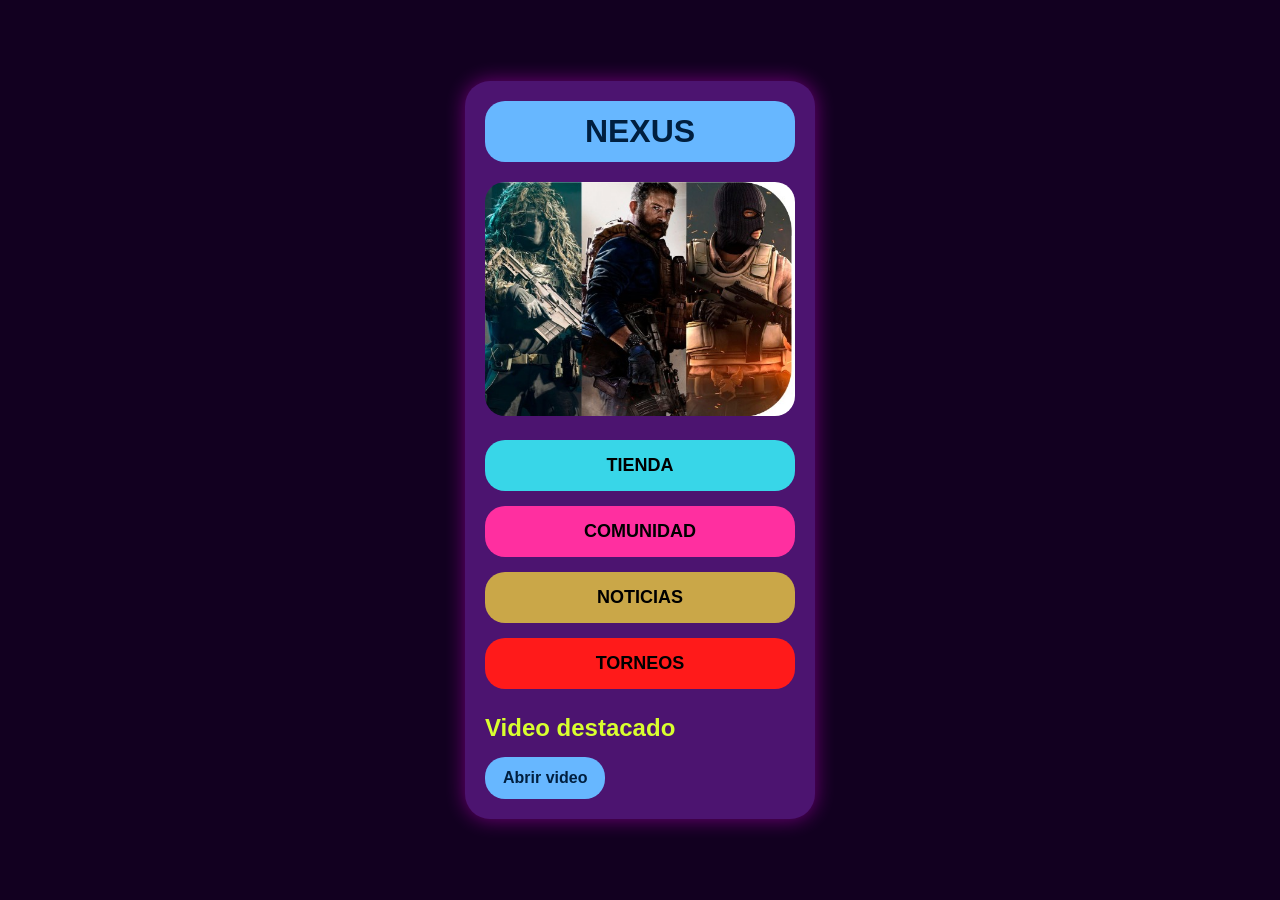
==== index.html @ 2d4bef88 "Add files via upload" ====
<!DOCTYPE html>
<html lang="es">
<head>
<meta charset="UTF-8">
<meta name="viewport" content="width=device-width, initial-scale=1.0">
<title>Nexus Gaming</title>
<link rel="stylesheet" href="css/styles.css">
</head>
<body>
<div class="container">

<div class="logo"><h1>NEXUS</h1></div>

<div class="banner">
<img src="img/banner.jpg" alt="banner">
</div>

<div class="menu">
<a href="tienda.html"><button class="btn tienda">TIENDA</button></a>
<a href="comunidad.html"><button class="btn comunidad">COMUNIDAD</button></a>
<a href="noticias.html"><button class="btn noticias">NOTICIAS</button></a>
<a href="torneos.html"><button class="btn torneos">TORNEOS</button></a>
</div>

<div class="video-section">
  <h2>Video destacado</h2>
  <a href="#" id="openVideoLink" class="video-link">Abrir video</a>
  <div id="videoPreview" class="video-preview hidden">
    <iframe width="560" height="315" src="https://www.youtube.com/embed/ajAK6T1wZIY?si=gCDm50RQ7XfaQ70a" title="YouTube video player" frameborder="0" allow="accelerometer; autoplay; clipboard-write; encrypted-media; gyroscope; picture-in-picture; web-share" referrerpolicy="strict-origin-when-cross-origin" allowfullscreen></iframe>
  </div>
</div>

</div>
<script>
  document.getElementById('openVideoLink').addEventListener('click', function(event) {
    event.preventDefault();
    document.getElementById('videoPreview').classList.remove('hidden');
  });
</script>
</body>
</html>
---- css/styles.css ----
*{
margin:0;
padding:0;
box-sizing:border-box;
}

body{
background:#120020;
font-family:Arial, sans-serif;
display:flex;
justify-content:center;
align-items:center;
min-height:100vh;
padding:20px;
}

.container{
width:350px;
background:#4c1470;
padding:20px;
border-radius:25px;
text-align:center;
box-shadow:0 0 20px rgba(255,0,255,0.4);
}

.logo h1{
background:#67b7ff;
padding:12px;
border-radius:20px;
color:#001f3f;
margin-bottom:20px;
}

.banner img,
.imagen,
.card img{
width:100%;
border-radius:20px;
}

.menu{
display:flex;
flex-direction:column;
gap:15px;
margin-top:20px;
}

.btn,
.btn-extra,
.salir{
width:100%;
padding:15px;
border:none;
border-radius:20px;
font-size:18px;
font-weight:bold;
cursor:pointer;
transition:0.3s;
}

.btn:hover,
.btn-extra:hover,
.salir:hover{
transform:scale(1.05);
}

.tienda{background:#38d6e8;}
.comunidad{background:#ff2fa0;}
.noticias{background:#caa748;}
.torneos{background:#ff1a1a;}

.video-section{
margin-top:25px;
text-align:left;
color:#ffffff;
}

.video-section h2{
margin-bottom:15px;
color:#d9ff2f;
}

.video-link{
display:inline-block;
padding:12px 18px;
border-radius:20px;
background:#67b7ff;
color:#001f3f;
font-weight:bold;
text-decoration:none;
transition:0.3s;
}

.video-link:hover{
transform:scale(1.03);
}

.video-preview{
margin-top:15px;
background:#2d0a3f;
padding:15px;
border-radius:20px;
}

.video-preview.hidden{
display:none;
}

.video-preview iframe{
width:100%;
height:200px;
border:none;
border-radius:16px;
}

.cards{
display:flex;
flex-direction:column;
gap:20px;
margin:20px 0;
}

.card{
background:#1e1e1e;
padding:10px;
border-radius:20px;
}

.video-section{
margin-top:25px;
text-align:left;
color:#ffffff;
}

.video-section h2{
margin-bottom:15px;
color:#d9ff2f;
}

.video-form{
display:flex;
flex-direction:column;
gap:12px;
}

.video-form input{
width:100%;
padding:12px;
border-radius:15px;
border:1px solid #6f3f8f;
background:#240033;
color:#ffffff;
}

.video-form input::placeholder{
color:#bbbbbb;
}

.video-preview{
margin-top:15px;
background:#2d0a3f;
padding:15px;
border-radius:20px;
min-height:180px;
}

.video-preview p{
color:#dddddd;
}

.video-preview iframe{
width:100%;
height:200px;
border:none;
border-radius:16px;
}

.card h2{
color:white;
margin-top:10px;
}

.imagen{
margin:20px 0;
}

.btn-extra{
background:#d9ff2f;
margin-bottom:15px;
}

.salir{
background:#ff4d6d;
color:white;
margin-top:20px;
}
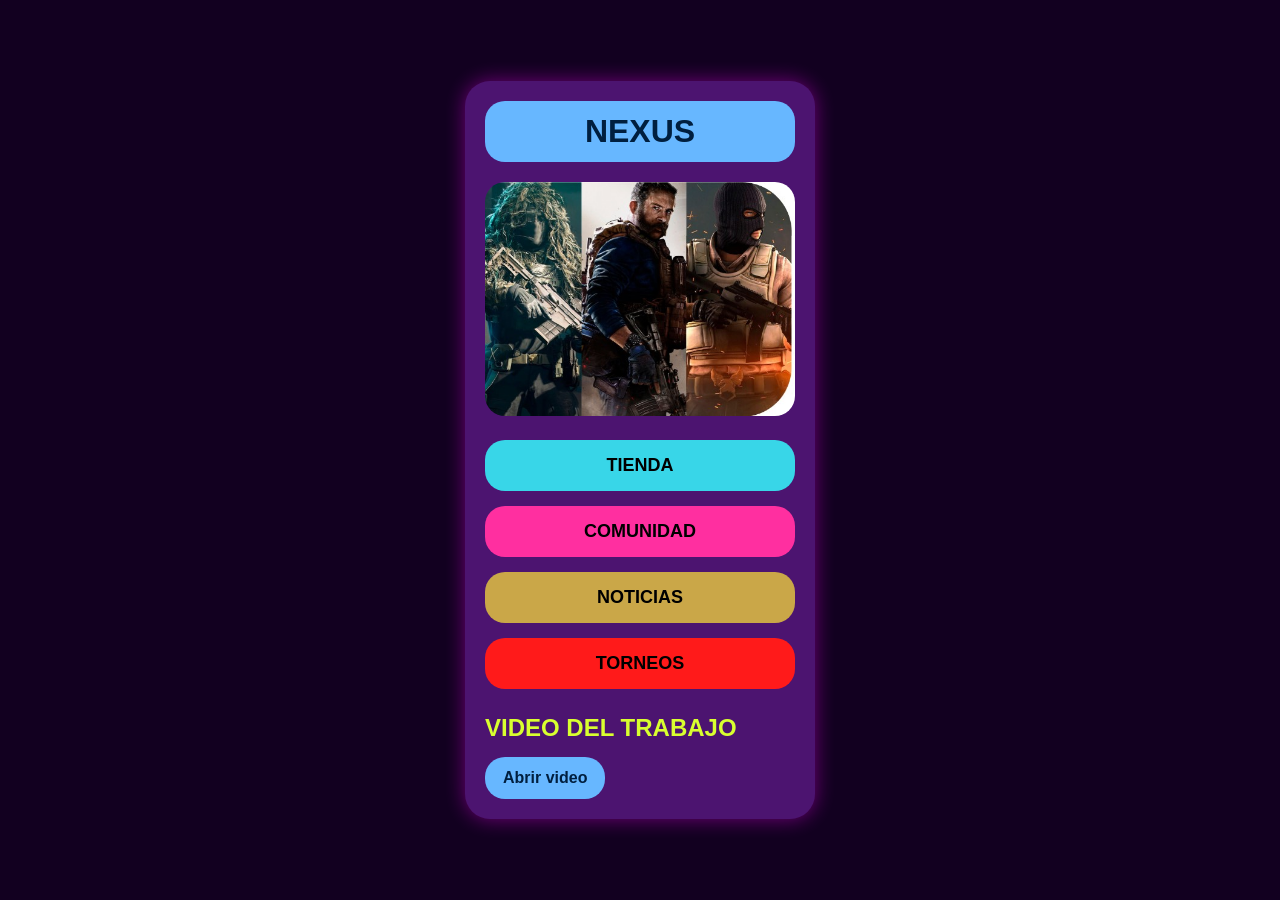
==== commit 8ef9ceab: "Update video section heading in index.html" ====
--- a/index.html
+++ b/index.html
@@ -23,7 +23,7 @@
 </div>
 
 <div class="video-section">
-  <h2>Video destacado</h2>
+  <h2>VIDEO DEL TRABAJO</h2>
   <a href="#" id="openVideoLink" class="video-link">Abrir video</a>
   <div id="videoPreview" class="video-preview hidden">
     <iframe width="560" height="315" src="https://www.youtube.com/embed/ajAK6T1wZIY?si=gCDm50RQ7XfaQ70a" title="YouTube video player" frameborder="0" allow="accelerometer; autoplay; clipboard-write; encrypted-media; gyroscope; picture-in-picture; web-share" referrerpolicy="strict-origin-when-cross-origin" allowfullscreen></iframe>
@@ -38,4 +38,4 @@
   });
 </script>
 </body>
-</html>+</html>
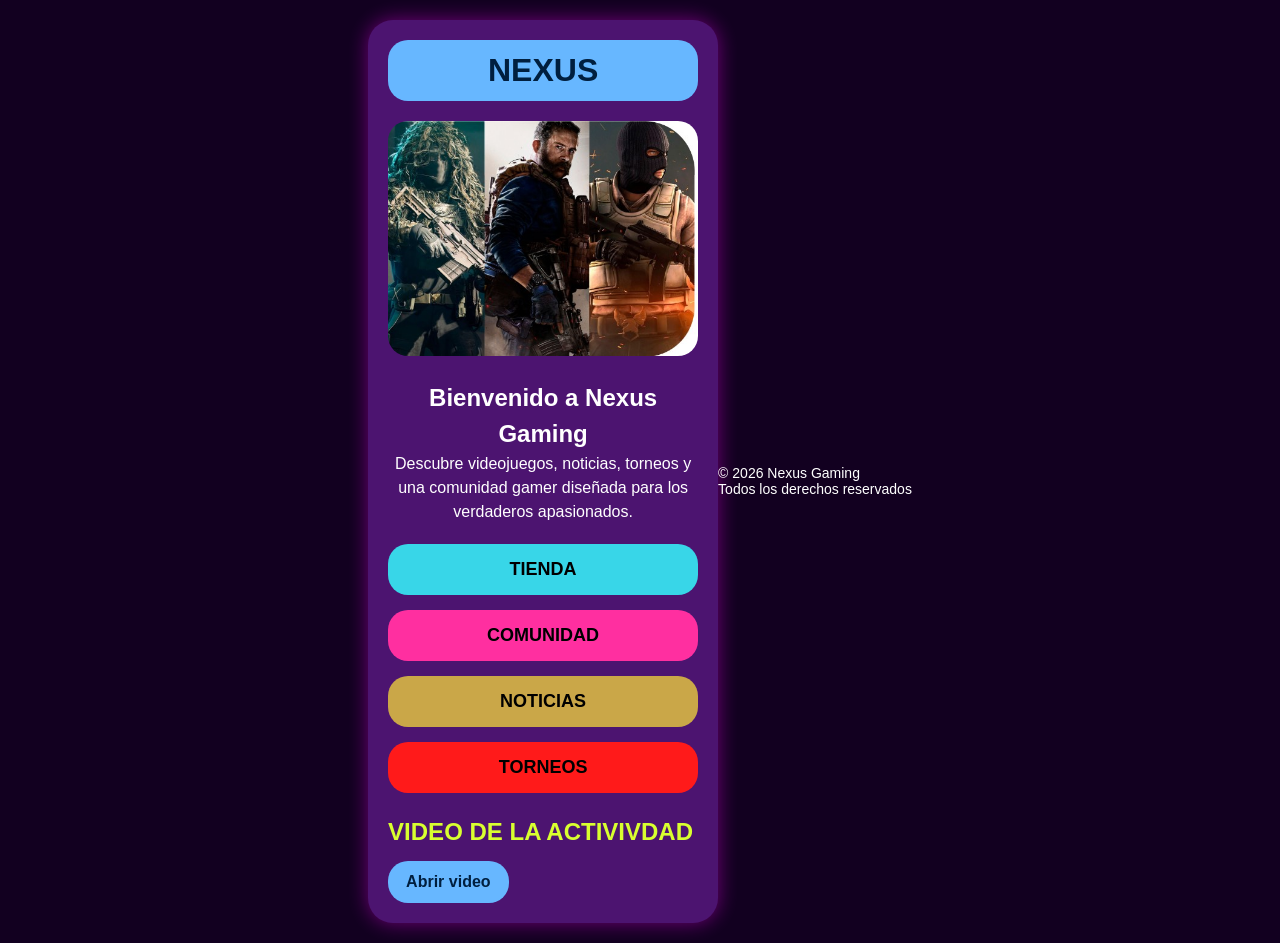
==== commit 47e97873: "Enhance index.html with description and footer Added a description section and updated footer." ====
--- a/index.html
+++ b/index.html
@@ -15,6 +15,16 @@
 <img src="img/banner.jpg" alt="banner">
 </div>
 
+<div class="descripcion">
+<h2>Bienvenido a Nexus Gaming</h2>
+
+<p>
+Descubre videojuegos, noticias, torneos y una comunidad
+gamer diseñada para los verdaderos apasionados.
+</p>
+
+</div>
+
 <div class="menu">
 <a href="tienda.html"><button class="btn tienda">TIENDA</button></a>
 <a href="comunidad.html"><button class="btn comunidad">COMUNIDAD</button></a>
@@ -23,7 +33,7 @@
 </div>
 
 <div class="video-section">
-  <h2>VIDEO DEL TRABAJO</h2>
+  <h2>VIDEO DE LA ACTIVIVDAD</h2>
   <a href="#" id="openVideoLink" class="video-link">Abrir video</a>
   <div id="videoPreview" class="video-preview hidden">
     <iframe width="560" height="315" src="https://www.youtube.com/embed/ajAK6T1wZIY?si=gCDm50RQ7XfaQ70a" title="YouTube video player" frameborder="0" allow="accelerometer; autoplay; clipboard-write; encrypted-media; gyroscope; picture-in-picture; web-share" referrerpolicy="strict-origin-when-cross-origin" allowfullscreen></iframe>
@@ -37,5 +47,10 @@
     document.getElementById('videoPreview').classList.remove('hidden');
   });
 </script>
+
+<footer>
+<p>© 2026 Nexus Gaming</p>
+<p>Todos los derechos reservados</p>
+</footer>
 </body>
 </html>
--- a/css/styles.css
+++ b/css/styles.css
@@ -195,3 +195,77 @@
 color:white;
 margin-top:20px;
 }
+
+
+.descripcion{
+color:white;
+margin-top:20px;
+line-height:1.5;
+}
+
+.precio{
+color:#00ff88;
+font-size:20px;
+font-weight:bold;
+margin:10px 0;
+}
+
+.texto{
+color:white;
+margin-bottom:10px;
+}
+
+.comprar{
+width:100%;
+padding:12px;
+border:none;
+border-radius:15px;
+background:#00ff88;
+font-weight:bold;
+cursor:pointer;
+}
+
+.contacto{
+display:flex;
+flex-direction:column;
+gap:10px;
+margin-top:20px;
+}
+
+.contacto input,
+.contacto textarea{
+padding:10px;
+border:none;
+border-radius:10px;
+}
+
+.enviar{
+padding:12px;
+border:none;
+border-radius:15px;
+background:#38d6e8;
+font-weight:bold;
+cursor:pointer;
+}
+
+.torneo{
+background:#1e1e1e;
+color:white;
+padding:15px;
+border-radius:15px;
+margin:15px 0;
+}
+
+footer{
+margin-top:20px;
+color:white;
+font-size:14px;
+}
+
+@media(max-width:768px){
+
+.container{
+width:95%;
+}
+
+}
